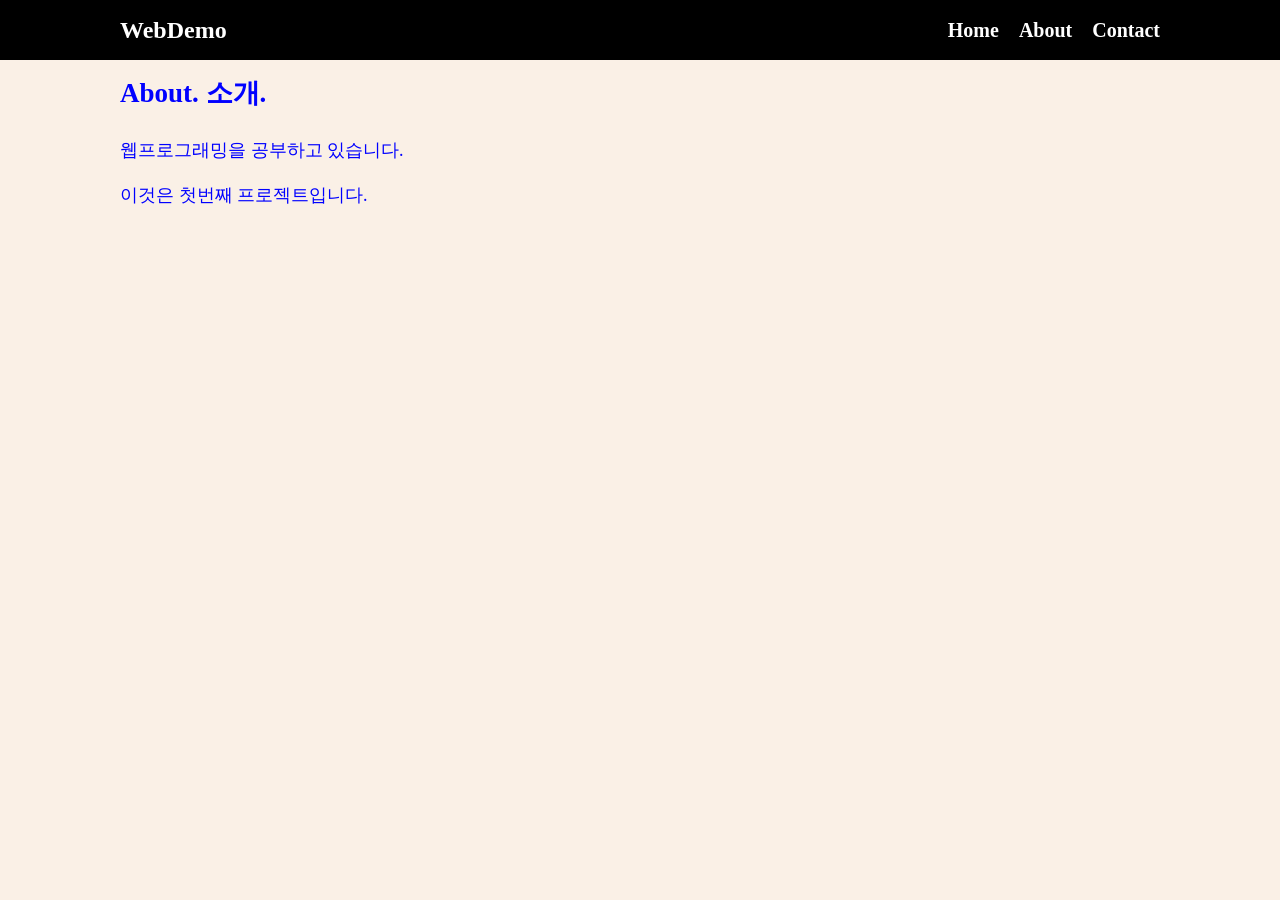
==== about.html @ 24601111 "1st" ====
<!doctype html>
<html lang="en">
  <head>
    <meta charset="UTF-8" />
    <meta name="viewport" content="width=device-width, initial-scale=1.0" />
    <title>웹프로그래밍 데모</title>
    <link rel="stylesheet" href="style.css" />
  </head>
  <body>
    <!-- 여기는 메뉴입니다. -->
    <nav class="navbar">
      <div class="container">
        <div class="logo">WebDemo</div>
        <ul class="nav">
          <li><a href="/">Home</a></li>
          <li><a href="/about.html">About</a></li>
          <li><a href="/contact.html">Contact</a></li>
        </ul>
      </div>
    </nav>

    <!-- 메인색션 -->
    <section class="main">
      <div class="container">
        <h1>About. 소개.</h1>

        <p>웹프로그래밍을 공부하고 있습니다.</p>
        <p>이것은 첫번째 프로젝트입니다.</p>
      </div>
    </section>

    <script src="main.js"></script>
  </body>
</html>
---- style.css ----
* {
  box-sizing: border-box;
  padding: 0;
  margin: 0;
}

body {
  background-color: linen;
  color: #333;
  font-size: 18px;
  line-height: 1.5;
}

ul {
  list-style-type: none;
}

.container {
  max-width: 1100px;
  margin: 0 auto;
  padding: 0px 30px;
}

.main {
  color: blue;
  line-height: 2.5;
}

.navbar {
  background-color: black;
  color: white;
  height: 60px;
}

.navbar .container {
  display: flex;
  flex-direction: row;
  justify-content: space-between;
  align-items: center;
  height: 100%;
}

.navbar ul {
  display: flex;
  flex-direction: row;
}

.navbar ul li {
  margin-left: 20px;
}

.navbar a {
  color: white;
  text-decoration: none;
  font-size: 20px;
  font-weight: bold;
}

.navbar a:hover {
  border-bottom: 2px #fff solid;
  color: #aaa;
}

.navbar .logo {
  font-size: x-large;
  font-weight: bolder;
}

button {
  padding: 5px 10px;
  margin: 5px;
  font-size: large;
  font-weight: bold;
  background-color: lightgray;
  border-width: 1;
  border-radius: 5px;
}

button:hover {
  color: red;
  background-color: yellow;
}
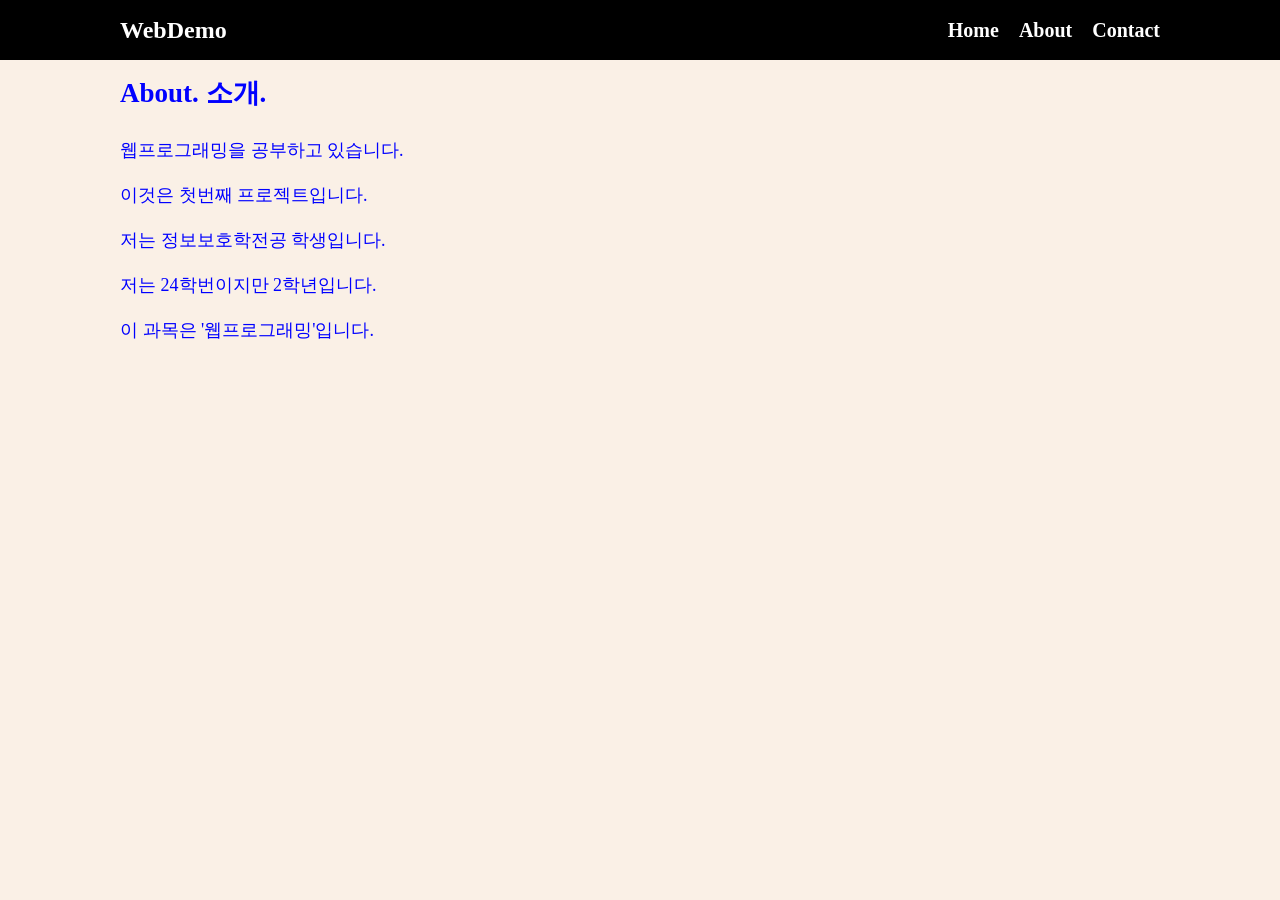
==== commit 59b6ed08: "2nd" ====
--- a/about.html
+++ b/about.html
@@ -26,6 +26,9 @@
 
         <p>웹프로그래밍을 공부하고 있습니다.</p>
         <p>이것은 첫번째 프로젝트입니다.</p>
+        <p>저는 정보보호학전공 학생입니다.</p>
+        <p>저는 24학번이지만 2학년입니다.</p>
+        <p>이 과목은 '웹프로그래밍'입니다.</p>
       </div>
     </section>
 
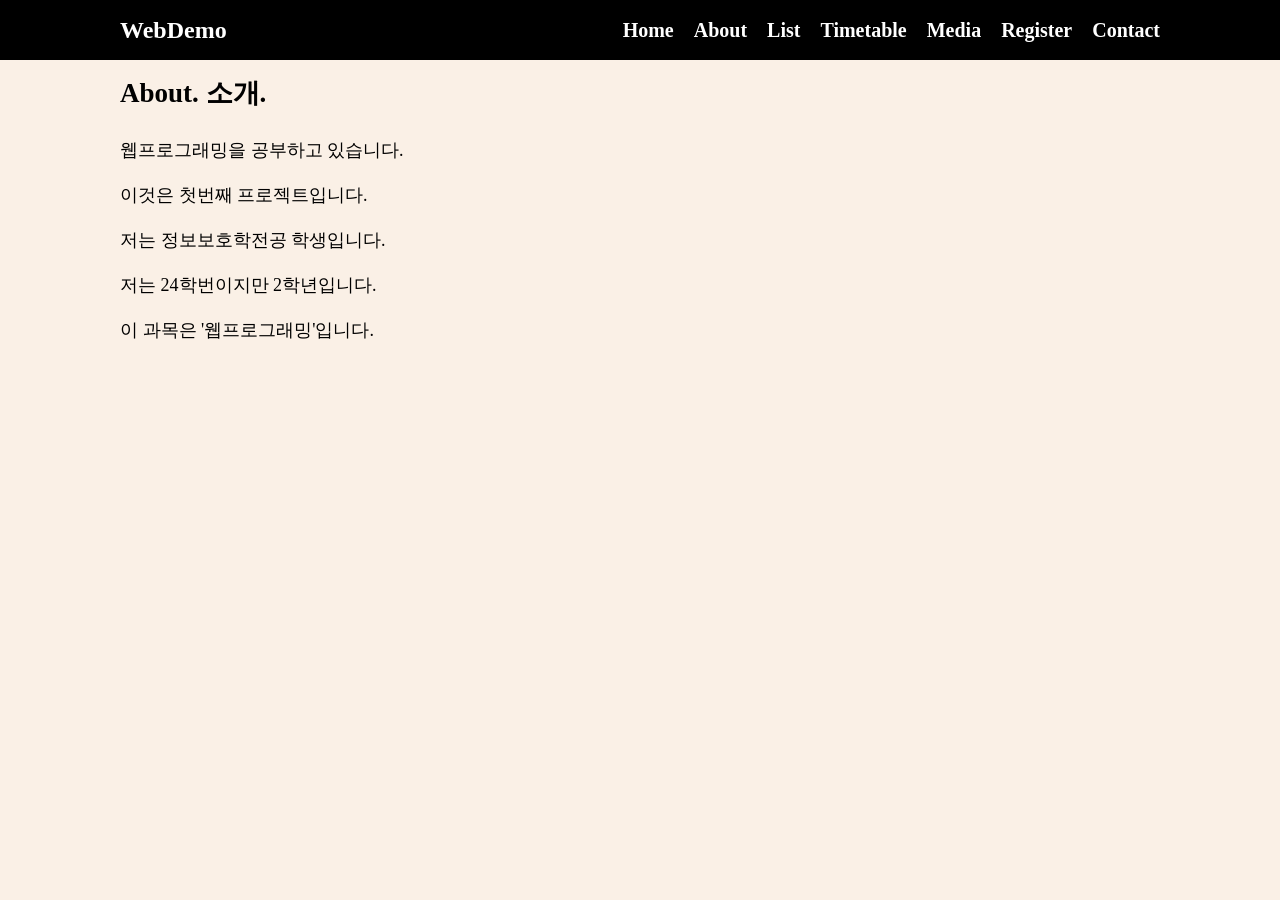
==== commit 95dcf6b6: "3rd" ====
--- a/about.html
+++ b/about.html
@@ -12,9 +12,13 @@
       <div class="container">
         <div class="logo">WebDemo</div>
         <ul class="nav">
-          <li><a href="/">Home</a></li>
-          <li><a href="/about.html">About</a></li>
-          <li><a href="/contact.html">Contact</a></li>
+          <li><a href="index.html">Home</a></li>
+          <li><a href="about.html">About</a></li>
+          <li><a href="list.html">List</a></li>
+          <li><a href="timetable.html">Timetable</a></li>
+          <li><a href="media.html">Media</a></li>
+          <li><a href="register.html">Register</a></li>
+          <li><a href="contact.html">Contact</a></li>
         </ul>
       </div>
     </nav>
--- a/style.css
+++ b/style.css
@@ -22,7 +22,7 @@
 }
 
 .main {
-  color: blue;
+  color: black;
   line-height: 2.5;
 }
 
@@ -80,3 +80,129 @@
   color: red;
   background-color: yellow;
 }
+
+.main ul {
+  list-style-type: disc;
+  margin-left: 40px;
+}
+
+.main ul ul {
+  list-style-type: circle;
+  margin-left: 30px;
+}
+
+.timetable {
+  width: 100%;
+  border-collapse: collapse;
+  table-layout: fixed;
+  margin-top: 20px;
+  background-color: white;
+}
+
+.timetable th,
+.timetable td {
+  border: 1px solid #e0e0e0;
+  text-align: center;
+  height: 60px;
+  vertical-align: middle;
+  word-break: keep-all;
+  font-size: 14px;
+}
+
+.timetable th {
+  background-color: #ffffff;
+  color: #70757a;
+  font-weight: normal;
+  height: 40px;
+}
+
+.time-col {
+  width: 50px;
+  color: #70757a;
+}
+
+.subject {
+  display: block;
+  font-weight: bold;
+  margin-bottom: 2px;
+}
+
+.room {
+  display: block;
+  font-size: 12px;
+  opacity: 0.9;
+}
+
+.bg-red {
+  background-color: #f28b82;
+  color: white;
+}
+.bg-green {
+  background-color: #a7d17a;
+  color: white;
+}
+.bg-orange {
+  background-color: #fbbc04;
+  color: white;
+}
+.bg-teal {
+  background-color: #78c9c3;
+  color: white;
+}
+.bg-blue {
+  background-color: #8ab4f8;
+  color: white;
+}
+.bg-dark-green {
+  background-color: #81c995;
+  color: white;
+}
+.bg-deep-orange {
+  background-color: #ffad42;
+  color: white;
+}
+.bg-purple {
+  background-color: #af8eb5;
+  color: white;
+}
+
+.form-container {
+  margin-top: 20px;
+  padding: 30px;
+  background-color: #fff;
+  border-radius: 8px;
+}
+
+.form-group {
+  margin-bottom: 15px;
+}
+
+.form-group label {
+  display: inline-block;
+  width: 100px;
+  font-weight: bold;
+  color: #333;
+}
+
+.form-group input[type='text'],
+.form-group input[type='email'],
+.form-group input[type='password'],
+.form-group textarea {
+  padding: 8px;
+  border: 1px solid #ccc;
+  border-radius: 4px;
+  width: 300px;
+}
+
+.form-buttons {
+  margin-top: 20px;
+}
+
+.form-buttons button {
+  cursor: pointer;
+  transition: opacity 0.3s;
+}
+
+.form-buttons button:hover {
+  opacity: 0.8;
+}
